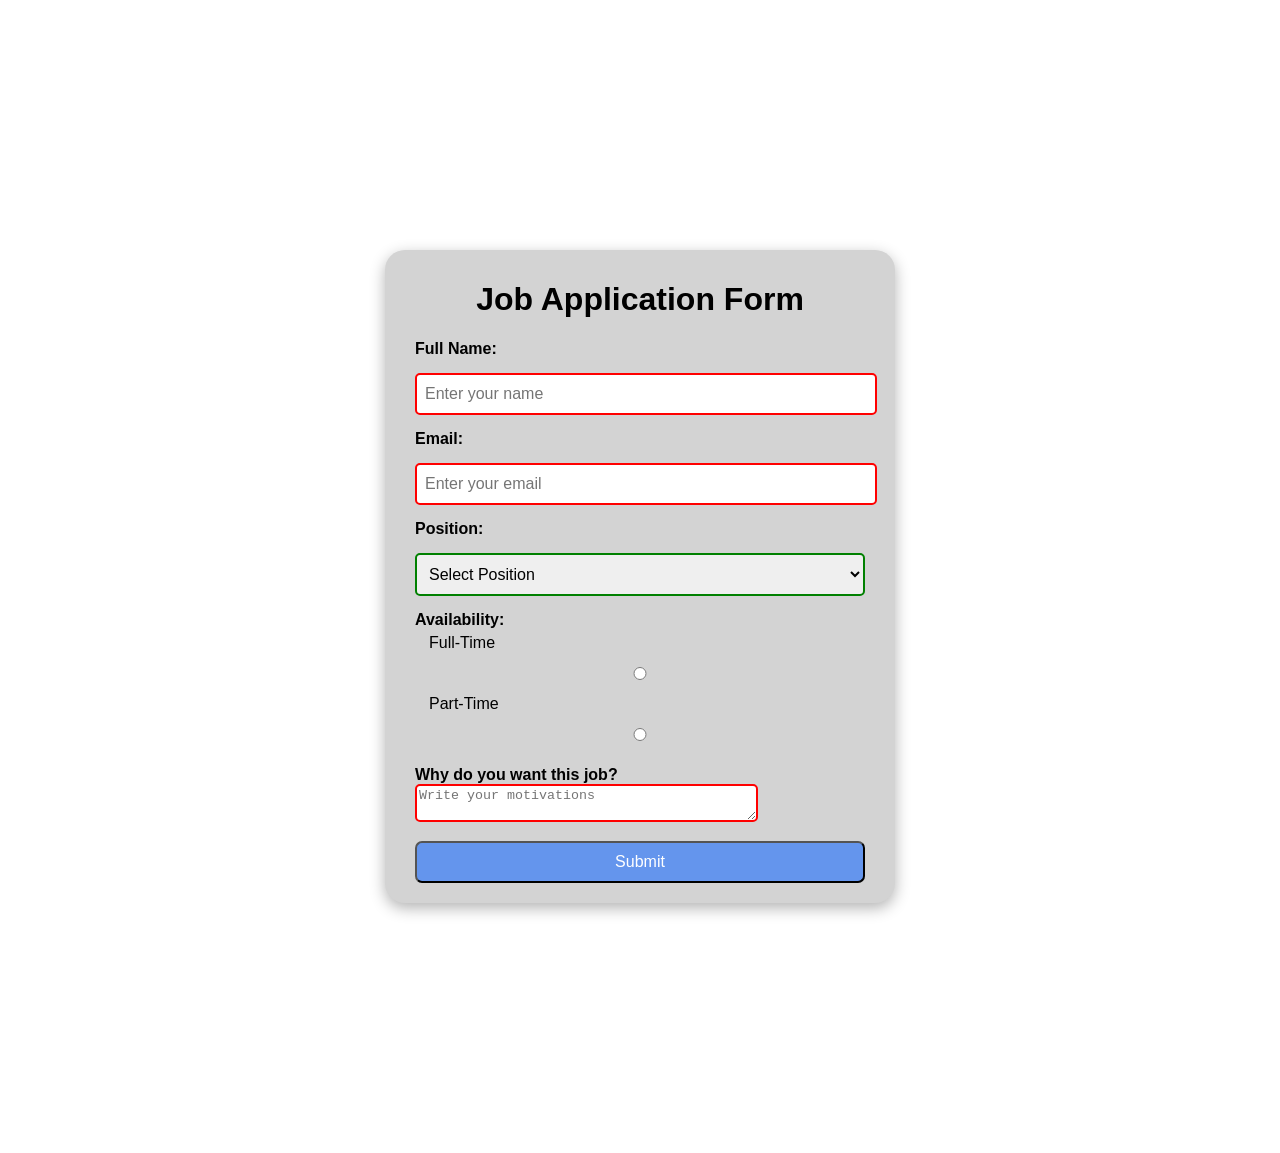
==== html_freecodecamp/job_application/index.html @ cc949a08 "job_application" ====
<!DOCTYPE html>
<html lang="en">
<head>
    <meta charset="utf-8">
    <meta name="viewport" content="width=device-width, initial-scale=1.0">
    <link rel="stylesheet" href="styles.css">
    <title>Job Application Form</title>
</head>
<body>
    <div class="container">
        <h1 class="head_title">Job Application Form</h1>
        <form>
            <label for="name">Full Name:</label>
            <input class="input" id="name" name="name" type="text" required placeholder="Enter your name">

            <label for="email">Email:</label>
            <input class="input" id="email" name="email" type="email" required placeholder="Enter your email">

            <label for="position">Position:</label>
            <select id="position">
                <option class="option" value="sel_position" disabled selected>Select Position</option>
                <option class="option" value="developer">Developer</option>
                <option class="option" value="designer">Designer</option>
                <option class="option" value="manager">Manager</option>
            </select>

            <label for="radio-group">Availability:</label>
            <fieldset id="radio-group" class="radio-group">
                <label for="full-time">Full-Time</label>
                <input id="full-time" name="availability" value="full-time" type="radio">

                <label for="part-time">Part-Time</label>
                <input id="part-time" name="availability" value="part-time" type="radio">
            </fieldset>

            <label for="message">Why do you want this job?</label>
            <textarea id="message" row="5" cols="40"
             placeholder="Write your motivations" required></textarea>

            <button id="submit" type="submit">Submit</button>
        </form>
    </div>
</body>
</html>
---- html_freecodecamp/job_application/styles.css ----
body {
    font-family: Arial, Helvetica, sans-serif;
}

.container {
    background-color: lightgrey;
    width: 75%;
    height: auto;
    font-weight: bold;
    margin: 250px auto;
    box-shadow: 0 5px 15px rgba(0,0,0,0.3);
    border-radius: 20px;
    padding: 10px 30px;
    max-width: 450px;
}
.radio-group, .radio-group label { 
    /*so font is normal the label is added if in the future 
    you add labels and somewhere you write label bold
    it won't the labels inside the radio-group*/
    font-weight: normal;
}

.head_title {
    text-align: center;
}

input, select, #submit {
    font-size: medium;
    display: block;
    border-radius: 5px;
    width: 100%;
    padding: 10px 0px;
    margin: 15px auto;
}
textarea{
    border-radius: 5px;
}

.input, #position {
    padding-left: 8px;
}

/* Styles for input validation */
fieldset {
    border-style: none;
}

input:focus, textarea:focus {
    border: 2px solid yellow;
}

input:invalid, textarea:invalid, select:invalid {
    border: 2px solid red;
}

input:valid, textarea:valid, select:valid {
    border: 2px solid green;
    outline: none;
}

#submit {
    background-color: cornflowerblue;
    color:white;
    border-radius: 7px;
    margin-bottom: 10px;
    box-shadow: none;
}

#submit:hover {
    background-color: navy;

}

.radio-group input[type="radio"]:checked {
    border-color: red;
    background-color: lightblue;
    box-shadow: 0 0 5px lightblue;
}

.radio-group:checked {
    color: lightblue;
}
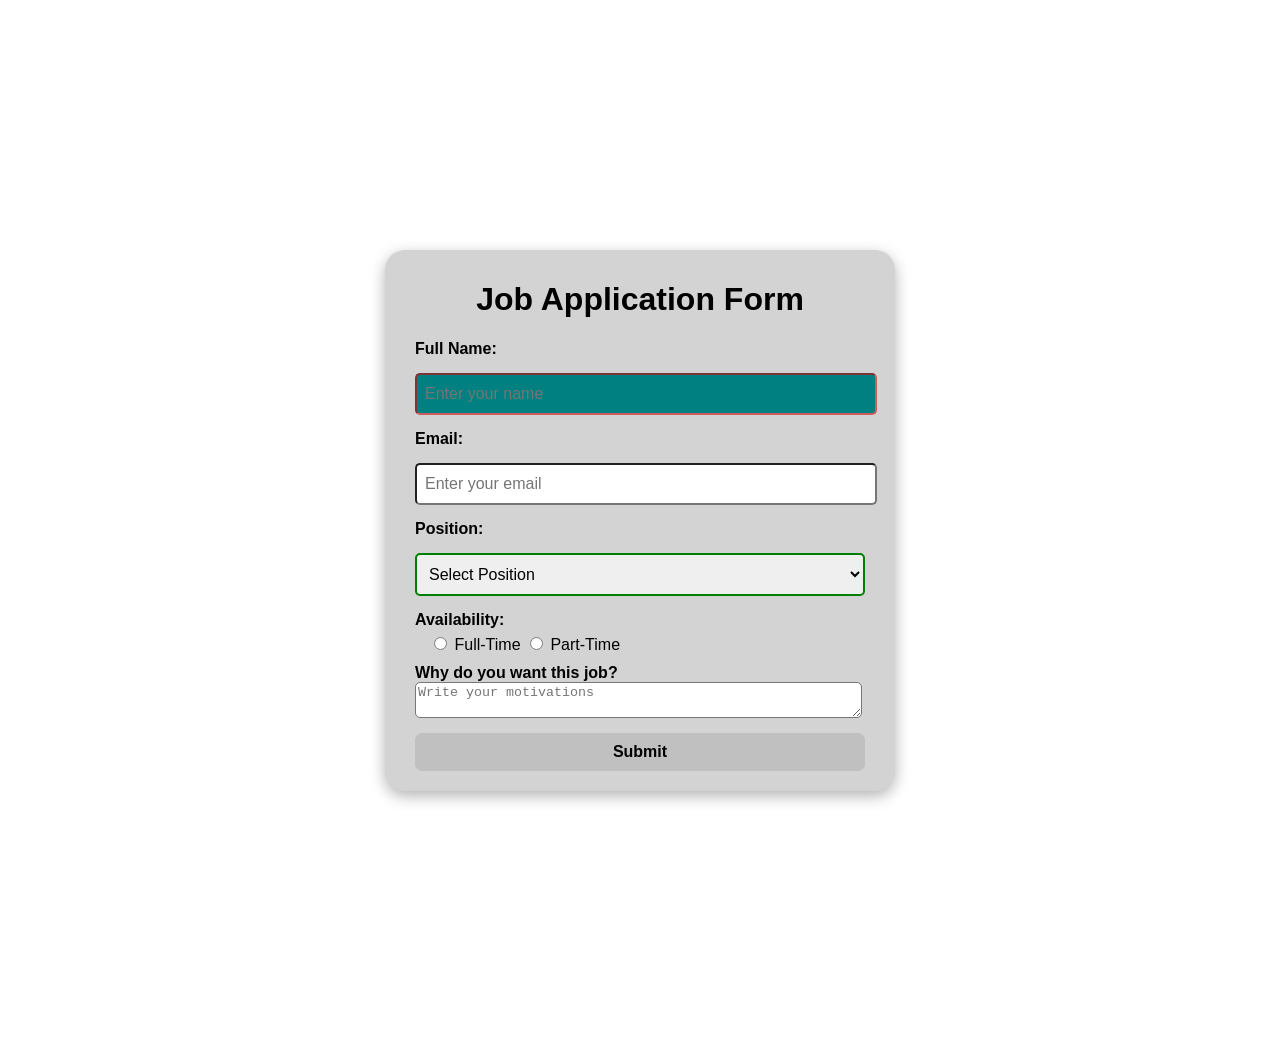
==== commit 3ff81d15: "chapter pseudo classes and pseudo elements" ====
--- a/html_freecodecamp/job_application/index.html
+++ b/html_freecodecamp/job_application/index.html
@@ -17,7 +17,7 @@
             <input class="input" id="email" name="email" type="email" required placeholder="Enter your email">
 
             <label for="position">Position:</label>
-            <select id="position">
+            <select id="position" required>
                 <option class="option" value="sel_position" disabled selected>Select Position</option>
                 <option class="option" value="developer">Developer</option>
                 <option class="option" value="designer">Designer</option>
@@ -26,11 +26,11 @@
 
             <label for="radio-group">Availability:</label>
             <fieldset id="radio-group" class="radio-group">
+                <input id="full-time" name="availability" value="full-time" type="radio">
                 <label for="full-time">Full-Time</label>
-                <input id="full-time" name="availability" value="full-time" type="radio">
 
+                <input id="part-time" name="availability" value="part-time" type="radio">
                 <label for="part-time">Part-Time</label>
-                <input id="part-time" name="availability" value="part-time" type="radio">
             </fieldset>
 
             <label for="message">Why do you want this job?</label>
--- a/html_freecodecamp/job_application/styles.css
+++ b/html_freecodecamp/job_application/styles.css
@@ -24,7 +24,7 @@
     text-align: center;
 }
 
-input, select, #submit {
+input:not([type="radio"]), select, #submit {
     font-size: medium;
     display: block;
     border-radius: 5px;
@@ -33,50 +33,69 @@
     margin: 15px auto;
 }
 textarea{
+    display: block;
     border-radius: 5px;
+    min-width: 98%;
+    max-width: 98%;
 }
 
-.input, #position {
+.input:not([type="radio"]), #position {
     padding-left: 8px;
 }
 
 /* Styles for input validation */
+
+
 fieldset {
     border-style: none;
 }
-
-input:focus, textarea:focus {
-    border: 2px solid yellow;
-}
-
-input:invalid, textarea:invalid, select:invalid {
-    border: 2px solid red;
-}
-
 input:valid, textarea:valid, select:valid {
     border: 2px solid green;
     outline: none;
 }
+/* The :placeholder-shown pseudo-class ensures that the red border only appears 
+when the user has entered invalid data, not when the field is empty */
+input:invalid:not(:placeholder-shown), textarea:invalid:not(:placeholder-shown), select:invalid {
+    border: 2px solid red;
+}
+
+input:focus, textarea:focus {
+    border: 2px solid orangered;
+    outline: none
+}
 
 #submit {
-    background-color: cornflowerblue;
-    color:white;
+    background-color: silver;
+    color:black;
+    font-weight: bold;
+    border: none;
     border-radius: 7px;
     margin-bottom: 10px;
     box-shadow: none;
 }
 
 #submit:hover {
-    background-color: navy;
+    background-color: dimgray;
+    color: silver;
 
 }
 
 .radio-group input[type="radio"]:checked {
+    appearance: none;
+    width: 15px;
+    height: 15px;
+    border-radius: 7.5px;
+    background-color: aqua;
     border-color: red;
-    background-color: lightblue;
-    box-shadow: 0 0 5px lightblue;
+    background-color: green;
+    box-shadow: 0 0 5px orange;
+}
+    
+.radio-group input[type="radio"]:checked + label {
+  color: green; 
 }
 
-.radio-group:checked {
-    color: lightblue;
-}+input:first-of-type {
+    background-color: teal;
+    border-color: indianred;
+}
